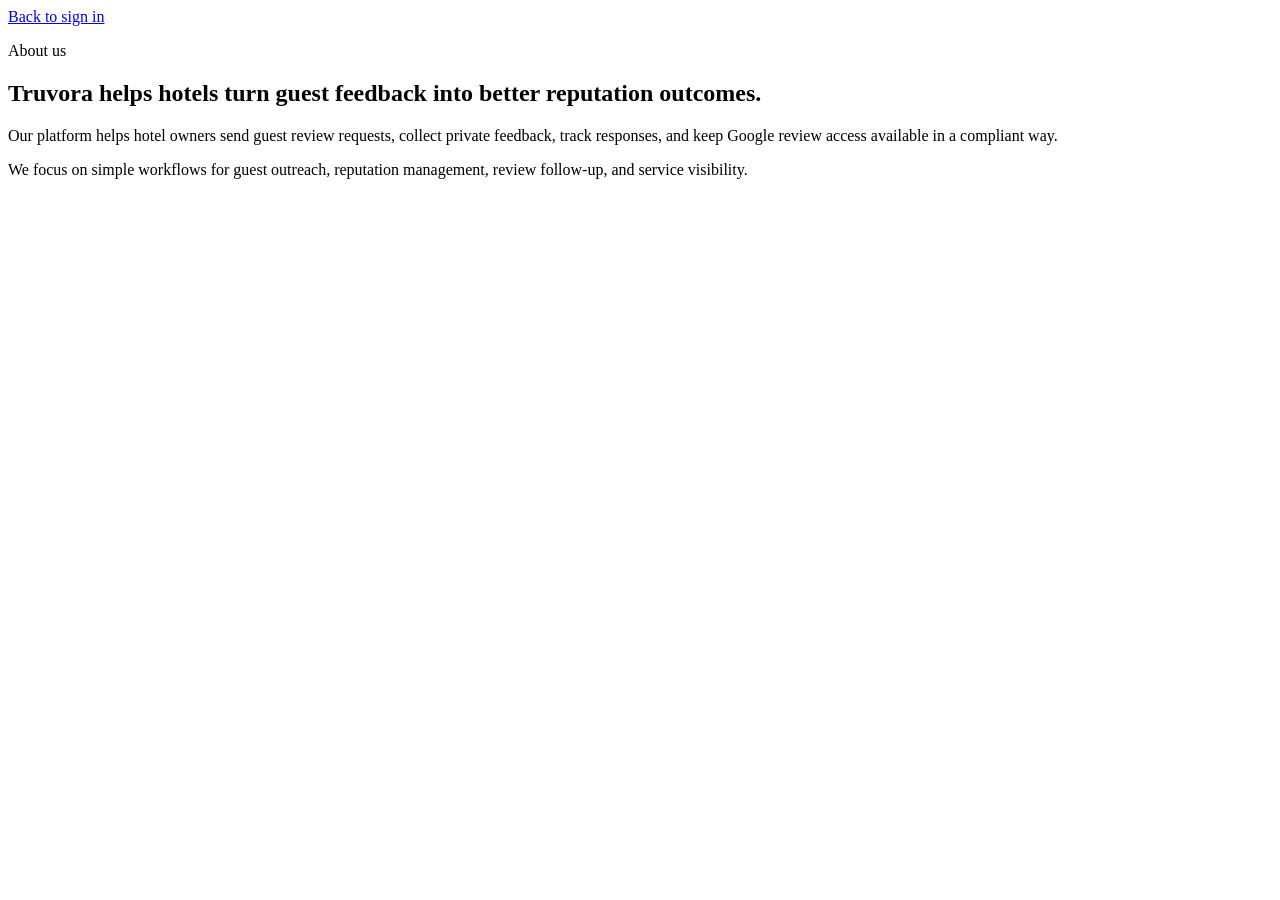
==== app/templates/about.html @ 8c391ff8 "Add files via upload v0.1.14" ====
<!doctype html>
<html lang="en">
  <head>
    <meta charset="utf-8" />
    <meta name="viewport" content="width=device-width, initial-scale=1" />
    <title>About Us | Truvora</title>
    <link rel="stylesheet" href="/static/styles.css?v=0.1.14" />
  </head>
  <body class="auth-page">
    <main class="public-page">
      <a class="text-link" href="/">Back to sign in</a>
      <section class="public-card">
        <p class="eyebrow">About us</p>
        <h1>Truvora helps hotels turn guest feedback into better reputation outcomes.</h1>
        <p>Our platform helps hotel owners send guest review requests, collect private feedback, track responses, and keep Google review access available in a compliant way.</p>
        <p>We focus on simple workflows for guest outreach, reputation management, review follow-up, and service visibility.</p>
      </section>
    </main>
  </body>
</html>
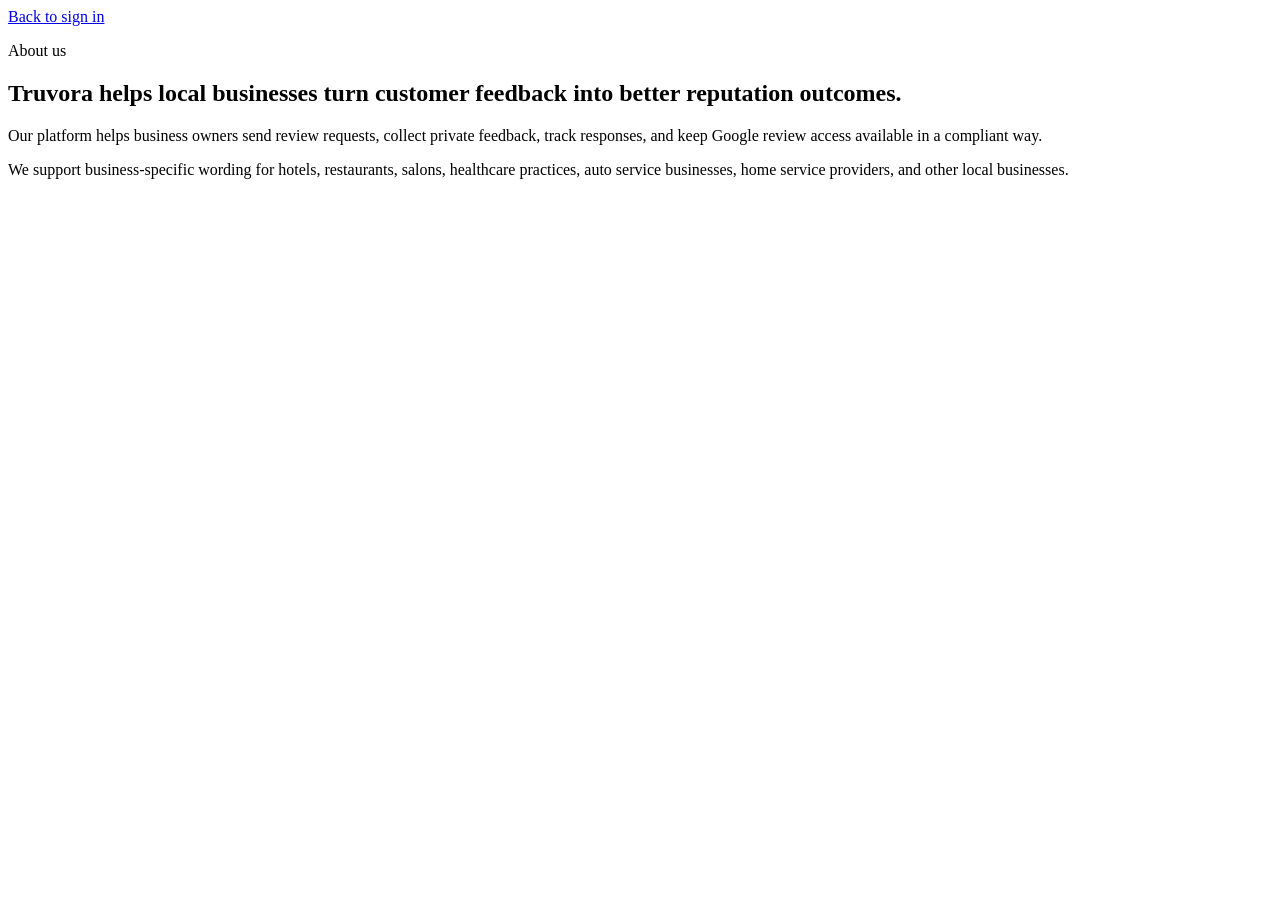
==== commit e1755717: "Update about.html v0.1.16" ====
--- a/app/templates/about.html
+++ b/app/templates/about.html
@@ -4,16 +4,16 @@
     <meta charset="utf-8" />
     <meta name="viewport" content="width=device-width, initial-scale=1" />
     <title>About Us | Truvora</title>
-    <link rel="stylesheet" href="/static/styles.css?v=0.1.14" />
+    <link rel="stylesheet" href="/static/styles.css?v=0.1.16" />
   </head>
   <body class="auth-page">
     <main class="public-page">
       <a class="text-link" href="/">Back to sign in</a>
       <section class="public-card">
         <p class="eyebrow">About us</p>
-        <h1>Truvora helps hotels turn guest feedback into better reputation outcomes.</h1>
-        <p>Our platform helps hotel owners send guest review requests, collect private feedback, track responses, and keep Google review access available in a compliant way.</p>
-        <p>We focus on simple workflows for guest outreach, reputation management, review follow-up, and service visibility.</p>
+        <h1>Truvora helps local businesses turn customer feedback into better reputation outcomes.</h1>
+        <p>Our platform helps business owners send review requests, collect private feedback, track responses, and keep Google review access available in a compliant way.</p>
+        <p>We support business-specific wording for hotels, restaurants, salons, healthcare practices, auto service businesses, home service providers, and other local businesses.</p>
       </section>
     </main>
   </body>
